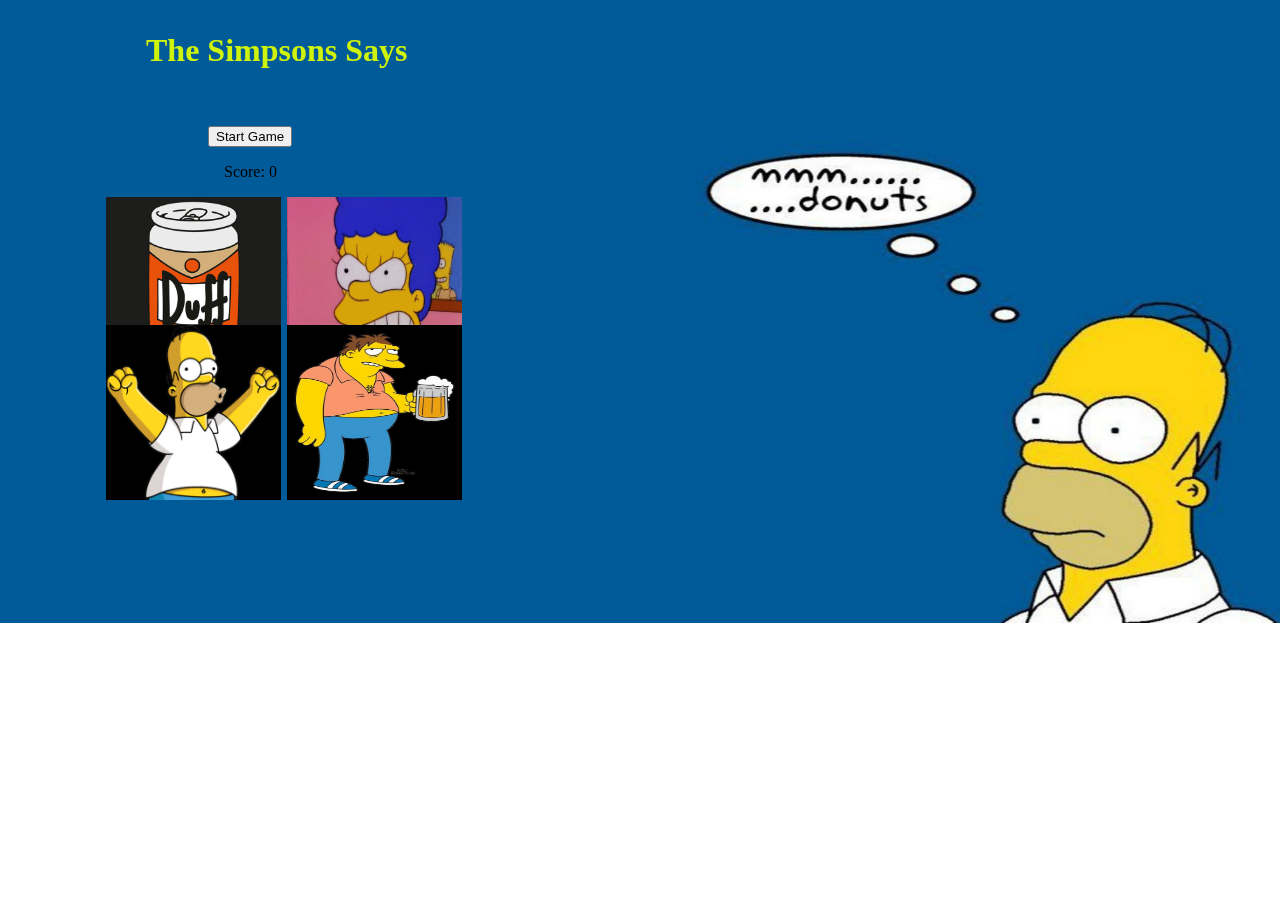
==== public/simplesimon.html @ 7ff65899 "saving pictures/simon game changes" ====
<!DOCTYPE html>
<html>
<head>
	<title>I am Simon</title>
	<meta charset="utf-8">
	<link rel="stylesheet" href="https://maxcdn.bootstrapcdn.com/bootstrap/3.3.6/css/bootstrap.min.css" integrity="sha384-1q8mTJOASx8j1Au+a5WDVnPi2lkFfwwEAa8hDDdjZlpLegxhjVME1fgjWPGmkzs7" crossorigin="anonymous">
	<link rel="stylesheet" type="text/css" href="css/simplesimon.css">
	<script src="http://code.jquery.com/jquery-1.11.0.min.js"></script>
	<script src="https://maxcdn.bootstrapcdn.com/bootstrap/3.3.6/js/bootstrap.min.js"></script>
	<script type='js/simplesimon.js'></script>
</head>
<body>
	<div id="background">
		<img class="stretch" src="img/simpsonsbackground.jpg">
	</div>


<h3>The Simpsons Says</h3>

	

	<button id='start'>Start Game</button>
	<p>Score: <span id='score'>0</span></p>
<!-- <div class='col-xs-12'> -->
	<div class="row1">
	  <div class="col-md-6" id='box1'><img src='img/duffbeer.jpg'></div>
	</div>
	<div class="row2">
	  <div class="col-md-6" id='box2'><img src='img/marge.jpg'></div>
	</div>
	<div class="row3">
	  <div class="col-md-6" id='box3'><img src='img/homer-excited.jpg'></div>
	</div>
	<div class="row4">
	  <div class="col-md-6" id='box4'><img src='img/barney.jpg'></div>
	</div>
<!-- </div> -->
	<script>
	'use strict'
	$(document).ready(function() {
			$('.row1').click(function(){
				console.log('im clicking');
				$('#box1').animate({
					opacity: '0'
				}, 150).animate({
					opacity: '1'
				})
			})
		$(document).ready(function() {
			$('.row2').click(function(){
				console.log('im clicking');
				$('#box2').animate({
					opacity: '0'
				}, 150).animate({
					opacity: '1'
				})
			})
		})
		$(document).ready(function() {
			$('.row3').click(function(){
				console.log('im clicking');
				$('#box3').animate({
					opacity: '0'
				}, 150).animate({
					opacity: '1'
				})
			})
		})
		$(document).ready(function() {
			$('.row4').click(function(){
				console.log('im clicking');
				$('#box4').animate({
					opacity: '0'
				}, 150).animate({
					opacity: '1'
				})
			})
		})							
	}); 
	</script>
</body>
</html>
---- public/css/simplesimon.css ----
h3 {
	margin-left: 138px;
    font-size: xx-large;
    font-weight: bolder;
    color: rgba(223, 255, 0, 0.93);
}

#start {
	margin-left: 200px;
	margin-top: 25px;
}

/*.col-xs-12 {
	width: 50%;
	height: 50%;
	border: 2px solid black;
	background-color: grey;
}*/

#box1 {
	position: absolute;
	width: 175px;
	height: 175px;
	background-color: black;
	left: 106px;
}
#box2 {
	position: absolute;
	width: 175px;
	height: 175px;
	background-color: black;
	left: 287px;
}
#box3 {
	position: absolute;
	width: 175px;
	height: 175px;
	background-color: black;
	left: 106px;
	top: 325px;
}
#box4 {
	position: absolute;
	width: 175px;
	height: 175px;
	background-color: black;
	left: 287px;
	top: 325px;
}

p {
	margin-left: 216px;
}

img {
	width: 100%;
	height: 100%;
}

#background {
	width: 100%;
	height: 100%;
	position: fixed;
	left: 0px;
	top: 0px;
	z-index: -1;
}

.stretch {
    width: 1281px;
   	height: 623px;
}
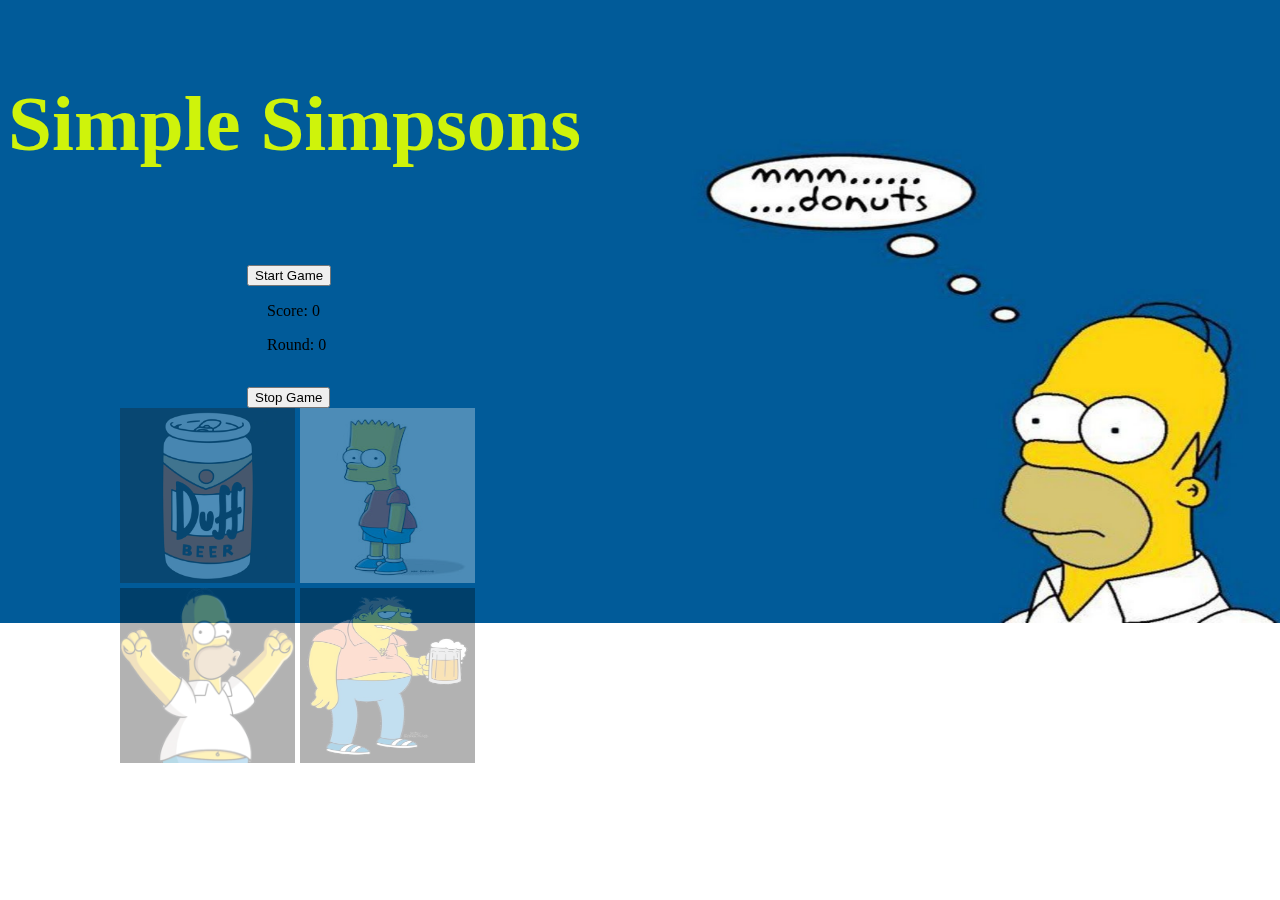
==== commit b0e9d033: "adding simplesimon changes" ====
--- a/public/simplesimon.html
+++ b/public/simplesimon.html
@@ -5,9 +5,8 @@
 	<meta charset="utf-8">
 	<link rel="stylesheet" href="https://maxcdn.bootstrapcdn.com/bootstrap/3.3.6/css/bootstrap.min.css" integrity="sha384-1q8mTJOASx8j1Au+a5WDVnPi2lkFfwwEAa8hDDdjZlpLegxhjVME1fgjWPGmkzs7" crossorigin="anonymous">
 	<link rel="stylesheet" type="text/css" href="css/simplesimon.css">
-	<script src="http://code.jquery.com/jquery-1.11.0.min.js"></script>
-	<script src="https://maxcdn.bootstrapcdn.com/bootstrap/3.3.6/js/bootstrap.min.js"></script>
-	<script type='js/simplesimon.js'></script>
+	
+
 </head>
 <body>
 	<div id="background">
@@ -15,68 +14,52 @@
 	</div>
 
 
-<h3>The Simpsons Says</h3>
+<h3 class="text-center">Simple Simpsons</h3>
 
 	
 
 	<button id='start'>Start Game</button>
-	<p>Score: <span id='score'>0</span></p>
-<!-- <div class='col-xs-12'> -->
-	<div class="row1">
-	  <div class="col-md-6" id='box1'><img src='img/duffbeer.jpg'></div>
+	<p>Score: <span class='text-center' id='score'>0</span></p>
+	<p>Round: <span class='text-center' id='round'>0</span></p>
+	<button id='stop'>Stop Game</button>
+
+<div id='container'>
+	<div class="row">
+	  <div class="col-md-6" id='box1' data value='1'><img src='img/duffbeer.jpg'></div>
+	  <div class="col-md-6" id='box2' data value='2'><img src='img/bart2.jpg'></div>
 	</div>
-	<div class="row2">
-	  <div class="col-md-6" id='box2'><img src='img/marge.jpg'></div>
+	<div class="row">
+	  <div class="col-md-6" id='box3' data value='3'><img src='img/homer-excited.jpg'></div>
+	  <div class="col-md-6" id='box4' data value='4'><img src='img/barney.jpg'></div>
 	</div>
-	<div class="row3">
-	  <div class="col-md-6" id='box3'><img src='img/homer-excited.jpg'></div>
-	</div>
-	<div class="row4">
-	  <div class="col-md-6" id='box4'><img src='img/barney.jpg'></div>
-	</div>
-<!-- </div> -->
-	<script>
-	'use strict'
-	$(document).ready(function() {
-			$('.row1').click(function(){
-				console.log('im clicking');
-				$('#box1').animate({
-					opacity: '0'
-				}, 150).animate({
-					opacity: '1'
-				})
-			})
-		$(document).ready(function() {
-			$('.row2').click(function(){
-				console.log('im clicking');
-				$('#box2').animate({
-					opacity: '0'
-				}, 150).animate({
-					opacity: '1'
-				})
-			})
-		})
-		$(document).ready(function() {
-			$('.row3').click(function(){
-				console.log('im clicking');
-				$('#box3').animate({
-					opacity: '0'
-				}, 150).animate({
-					opacity: '1'
-				})
-			})
-		})
-		$(document).ready(function() {
-			$('.row4').click(function(){
-				console.log('im clicking');
-				$('#box4').animate({
-					opacity: '0'
-				}, 150).animate({
-					opacity: '1'
-				})
-			})
-		})							
-	}); 
-	</script>
+</div>
+	<audio id="beer" preload="auto">
+    	<source src="wav/beercanopen.wav">
+	</audio>
+			
+
+	<audio id="bart" preload="auto">
+    	<source src="http://www.richmolnar.com/Sounds/Bart%20-%20Aye%20Carumba.wav">
+	</audio>
+			
+			
+	<audio id="homer" preload="auto">
+    	<source src="http://www.richmolnar.com/Sounds/Homer%20-%20D'oh!%20(1).wav">
+	</audio>
+		
+
+	<audio id="barney" preload="auto">
+    	<source src="http://www.richmolnar.com/Sounds/Barney%20-%20Burp.wav">
+	</audio>
+		
+
+
+
+			
+
+
+	<script src="http://code.jquery.com/jquery-1.11.0.min.js"></script>	
+		<script src="https://maxcdn.bootstrapcdn.com/bootstrap/3.3.6/js/bootstrap.min.js"></script>
+		<script src='js/simplesimon.js'></script>
 </body>
 </html>--- a/public/css/simplesimon.css
+++ b/public/css/simplesimon.css
@@ -1,14 +1,13 @@
 
 h3 {
-	margin-left: 138px;
-    font-size: xx-large;
+    font-size: 79px;
     font-weight: bolder;
     color: rgba(223, 255, 0, 0.93);
 }
 
-#start {
-	margin-left: 200px;
-	margin-top: 25px;
+#start, #stop {
+	margin-left: 239px;
+	margin-top: 17px;
 }
 
 /*.col-xs-12 {
@@ -23,34 +22,42 @@
 	width: 175px;
 	height: 175px;
 	background-color: black;
-	left: 106px;
+	/*left: 106px;
+	top: 173px;*/
+	left: 0;
+	top: 0;
+	opacity: .3;
 }
 #box2 {
 	position: absolute;
 	width: 175px;
 	height: 175px;
 	background-color: black;
-	left: 287px;
+	right: 0;
+	top: 0;
+	opacity: .3;
 }
 #box3 {
 	position: absolute;
 	width: 175px;
 	height: 175px;
 	background-color: black;
-	left: 106px;
-	top: 325px;
+	left: 0;
+	bottom: 0;
+	opacity: .3;
 }
 #box4 {
 	position: absolute;
 	width: 175px;
 	height: 175px;
 	background-color: black;
-	left: 287px;
-	top: 325px;
+	right: 0;
+	bottom: 0;
+	opacity: .3;
 }
 
 p {
-	margin-left: 216px;
+	margin-left: 259px;
 }
 
 img {
@@ -70,4 +77,11 @@
 .stretch {
     width: 1281px;
    	height: 623px;
+}
+
+#container {
+	height: 355px;
+	width: 355px;
+	position: relative;
+	margin-left: 112px;
 }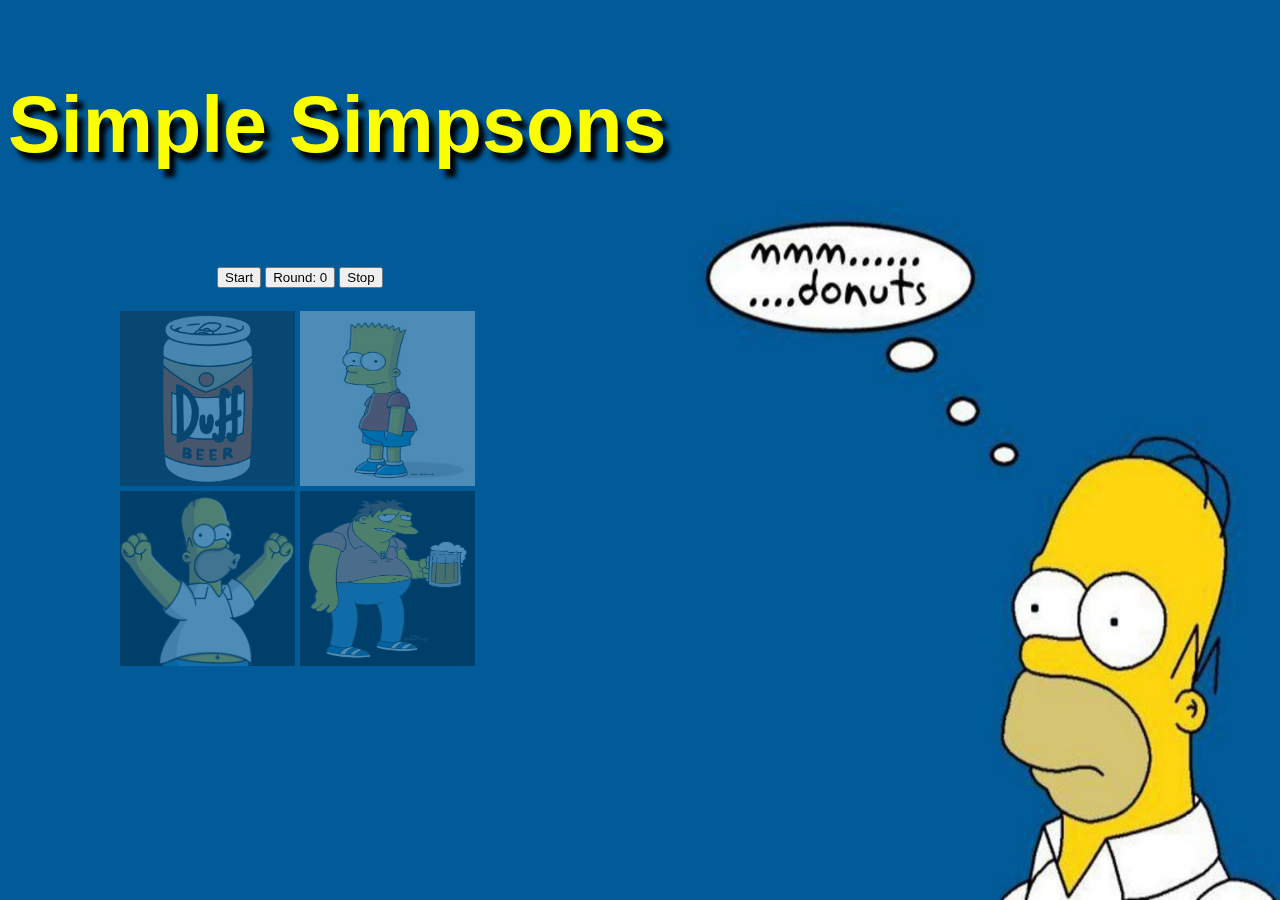
==== commit a4b3ef53: "adding simple simon finishing touches" ====
--- a/public/simplesimon.html
+++ b/public/simplesimon.html
@@ -18,10 +18,9 @@
 
 	
 
-	<button id='start'>Start Game</button>
-	<p>Score: <span class='text-center' id='score'>0</span></p>
-	<p>Round: <span class='text-center' id='round'>0</span></p>
-	<button id='stop'>Stop Game</button>
+	<button id='start'>Start</button>
+	<button id='round'>Round: 0</button>
+	<button id='stop'>Stop</button>
 
 <div id='container'>
 	<div class="row">
@@ -51,11 +50,6 @@
 	<audio id="barney" preload="auto">
     	<source src="http://www.richmolnar.com/Sounds/Barney%20-%20Burp.wav">
 	</audio>
-		
-
-
-
-			
 
 
 	<script src="http://code.jquery.com/jquery-1.11.0.min.js"></script>	
--- a/public/css/simplesimon.css
+++ b/public/css/simplesimon.css
@@ -1,21 +1,21 @@
 
 h3 {
+	font-family: "Comic Sans MS", cursive, sans-serif;
     font-size: 79px;
     font-weight: bolder;
-    color: rgba(223, 255, 0, 0.93);
+    color: rgb(251, 255, 0);
+    text-shadow: 6px 8px 5px #000000;
 }
 
-#start, #stop {
-	margin-left: 239px;
+#start {
+	margin-left: 209px;
 	margin-top: 17px;
 }
 
-/*.col-xs-12 {
-	width: 50%;
-	height: 50%;
-	border: 2px solid black;
-	background-color: grey;
-}*/
+#stop {
+	margin-left: 0;
+	margin-top: 0;
+}
 
 #box1 {
 	position: absolute;
@@ -75,8 +75,8 @@
 }
 
 .stretch {
-    width: 1281px;
-   	height: 623px;
+    width: 100%;
+   	height: 100%;
 }
 
 #container {
@@ -84,4 +84,5 @@
 	width: 355px;
 	position: relative;
 	margin-left: 112px;
+	margin-top: 23px;
 }